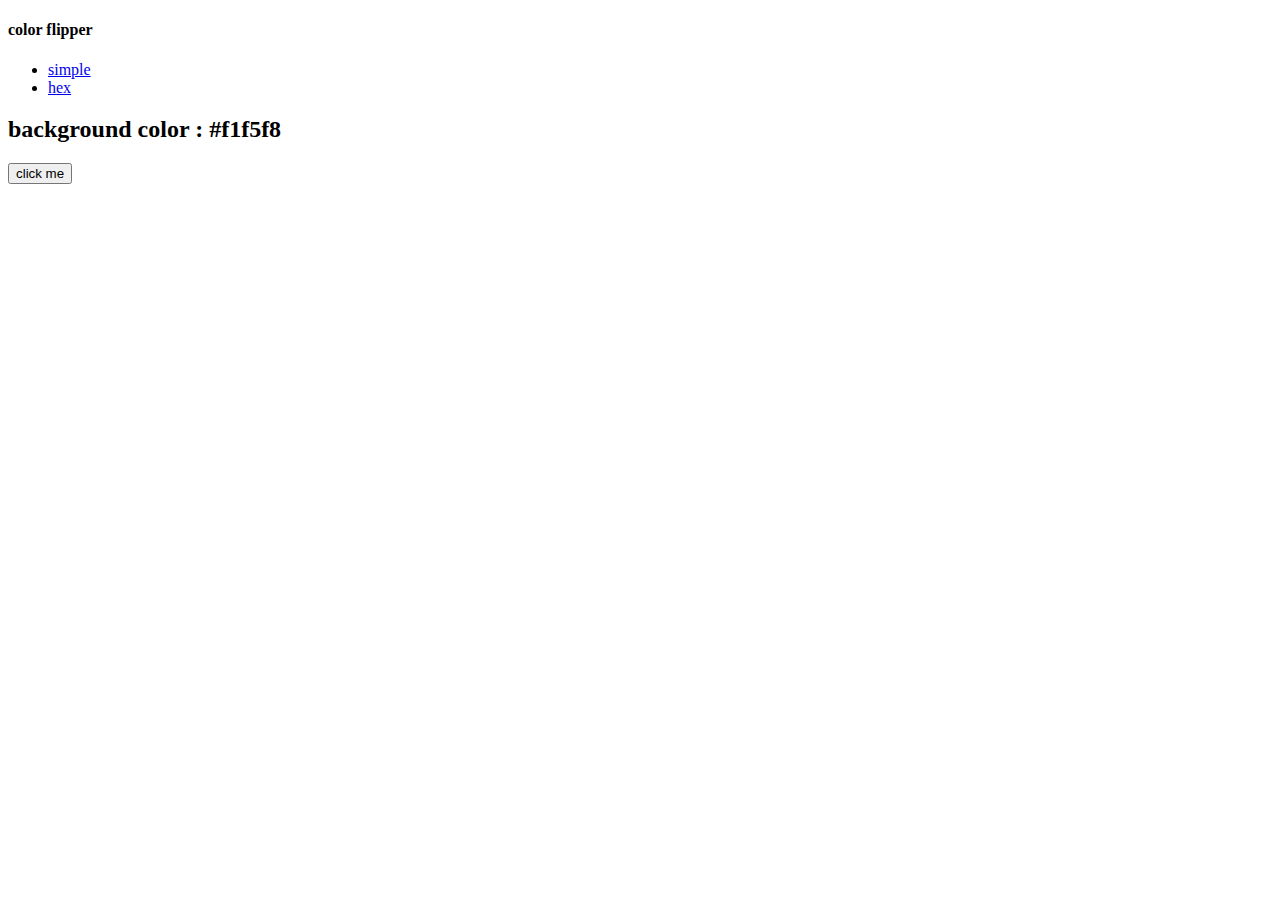
==== hex.html @ 7f72ed6a "first commit" ====
<!DOCTYPE html>
<html lang="en">
<head>
    <meta charset="UTF-8">
    <meta http-equiv="X-UA-Compatible" content="IE=edge">
    <meta name="viewport" content="width=device-width, initial-scale=1.0">
    <title>Color Flipper</title>
    <link rel="stylesheet" href="design.css">
</head>
<body>
    <nav>
        <div class="nav-center">
            <h4>color flipper</h4>
            <ul class="nav_links">
              <li>
                <a href="index.html">simple</a>
              </li>
              <li>
                <a href="hex.html">hex</a>
              </li>
            </ul>
        </div>
    </nav>
    <main>
        <div class="container">
            <h2>background color :
                 <span class="color">
                    #f1f5f8
                </span>
            </h2>
            <button class="btn btn-hero" id="btn">
                click me
            </button>
    <!--javascript-->
    <script src="hex.js"></script>
</body>
</html>
---- design.css ----
@charset "utf-8";
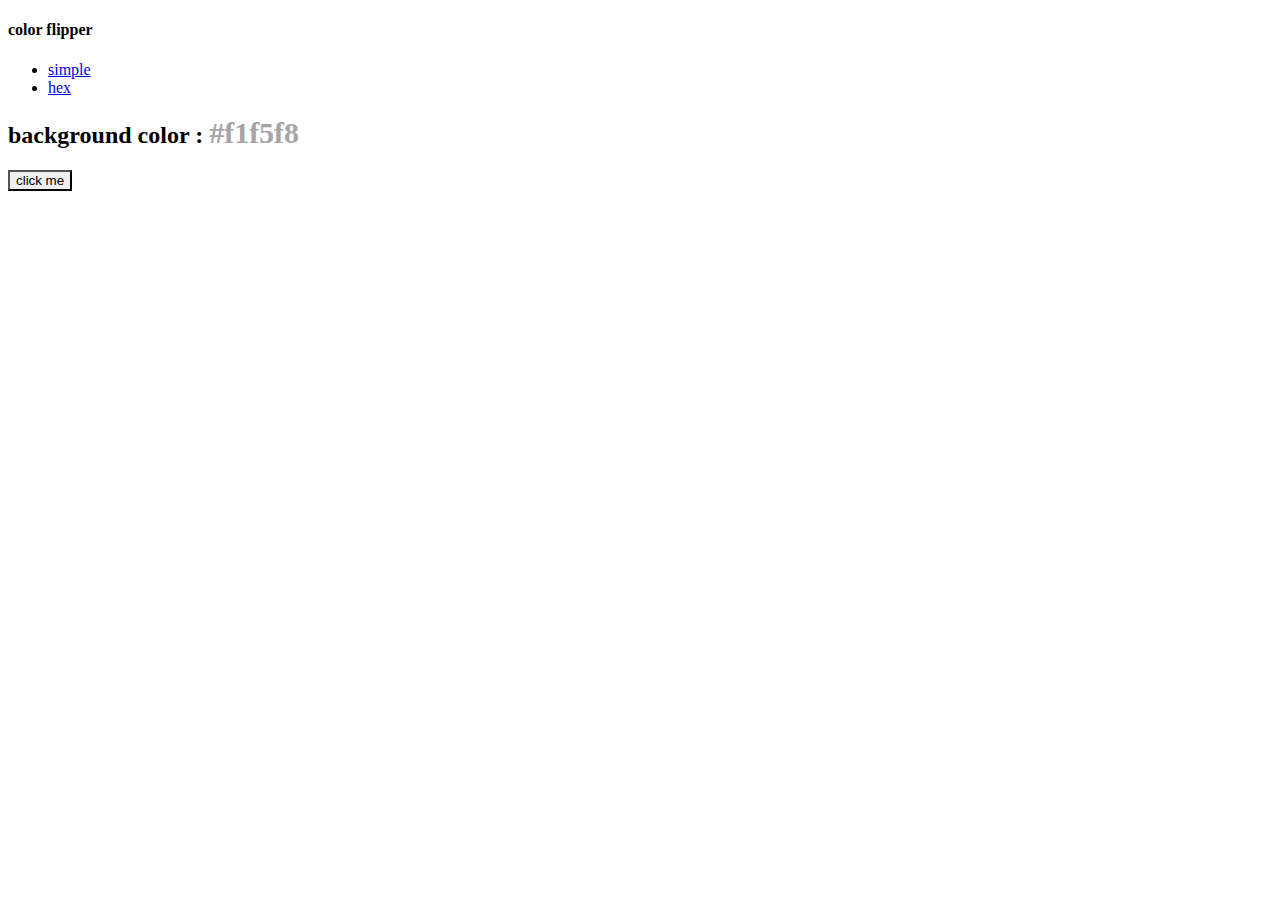
==== commit c824e3a2: "Color Flipper project" ====
--- a/hex.html
+++ b/hex.html
@@ -31,6 +31,8 @@
             <button class="btn btn-hero" id="btn">
                 click me
             </button>
+        </div>
+        
     <!--javascript-->
     <script src="hex.js"></script>
 </body>
--- a/design.css
+++ b/design.css
@@ -1 +1,25 @@
-@charset "utf-8";+@charset "utf-8";
+
+.text {
+    width: 280px;
+    font-size: 25px;
+    margin: auto;
+    background-color: black;
+    color: white;
+    
+    vertical-align: middle;
+    border-radius: 6%;
+    padding-left: 20px;
+    padding-bottom: 25px;
+}
+
+.color {
+    font-size: 30px;
+    color: rgb(168, 164, 164);
+}
+
+#btn {
+    -webkit-appearance: none;
+    -moz-appearance: none;
+    appearance: none;
+}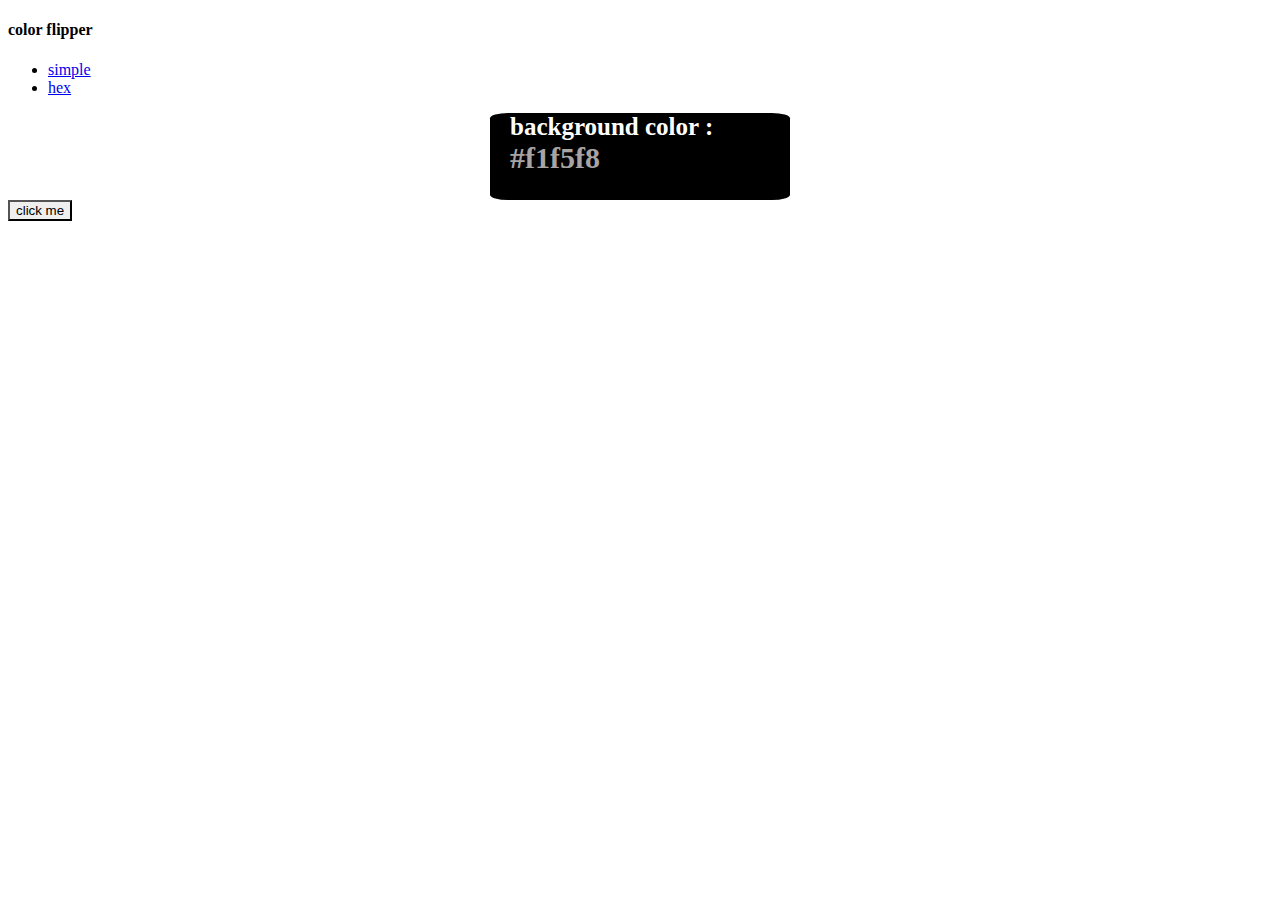
==== commit d8f175d0: "text class change" ====
--- a/hex.html
+++ b/hex.html
@@ -23,16 +23,15 @@
     </nav>
     <main>
         <div class="container">
-            <h2>background color :
+            <h2 class="text">background color :
                  <span class="color">
                     #f1f5f8
-                </span>
             </h2>
             <button class="btn btn-hero" id="btn">
                 click me
             </button>
         </div>
-        
+
     <!--javascript-->
     <script src="hex.js"></script>
 </body>
--- a/design.css
+++ b/design.css
@@ -22,4 +22,5 @@
     -webkit-appearance: none;
     -moz-appearance: none;
     appearance: none;
-}+}
+
